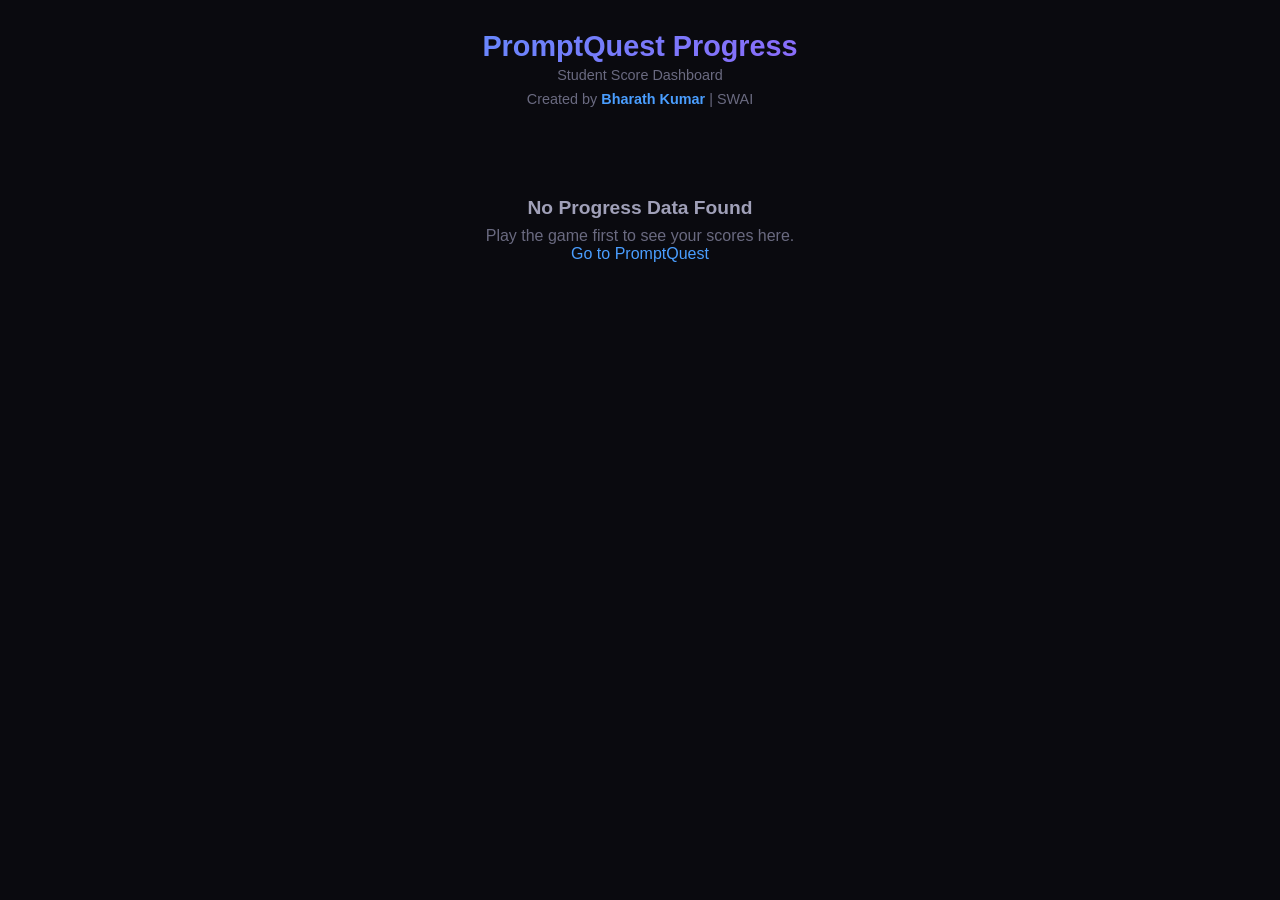
==== dashboard.html @ 4852182b "feat: add student progress dashboard (dashboard.html) - Shows all 20 levels with stars and completio" ====
<!DOCTYPE html>
<html lang="en">
<head>
    <meta charset="UTF-8">
    <meta name="viewport" content="width=device-width, initial-scale=1.0">
    <title>PromptQuest - Student Progress Dashboard</title>
    <style>
        :root {
            --bg-primary: #0a0a0f;
            --bg-secondary: #12121a;
            --bg-card: #1a1a2e;
            --text-primary: #e8e8f0;
            --text-secondary: #a0a0b8;
            --text-muted: #6a6a80;
            --accent-blue: #4a9eff;
            --accent-purple: #a855f7;
            --accent-green: #22c55e;
            --accent-orange: #f59e0b;
            --accent-red: #ef4444;
            --border-color: #2a2a40;
            --radius: 12px;
            --radius-sm: 8px;
        }

        * { margin: 0; padding: 0; box-sizing: border-box; }

        body {
            font-family: -apple-system, BlinkMacSystemFont, 'Segoe UI', Roboto, sans-serif;
            background: var(--bg-primary);
            color: var(--text-primary);
            min-height: 100vh;
            padding: 30px 20px;
        }

        .dashboard {
            max-width: 900px;
            margin: 0 auto;
        }

        .dash-header {
            text-align: center;
            margin-bottom: 30px;
        }

        .dash-header h1 {
            font-size: 1.8rem;
            background: linear-gradient(135deg, var(--accent-blue), var(--accent-purple));
            -webkit-background-clip: text;
            -webkit-text-fill-color: transparent;
            background-clip: text;
            margin-bottom: 4px;
        }

        .dash-header p {
            color: var(--text-muted);
            font-size: 0.9rem;
        }

        .dash-credit {
            color: var(--text-muted);
            font-size: 0.85rem;
            margin-top: 8px;
        }

        .dash-credit strong {
            color: var(--accent-blue);
        }

        /* Summary Cards */
        .summary-grid {
            display: grid;
            grid-template-columns: repeat(auto-fit, minmax(180px, 1fr));
            gap: 16px;
            margin-bottom: 30px;
        }

        .summary-card {
            background: var(--bg-card);
            border: 1px solid var(--border-color);
            border-radius: var(--radius);
            padding: 20px;
            text-align: center;
        }

        .summary-card .value {
            font-size: 2rem;
            font-weight: 800;
            color: var(--accent-blue);
        }

        .summary-card .label {
            font-size: 0.85rem;
            color: var(--text-muted);
            margin-top: 4px;
        }

        /* Zone Table */
        .zone-section {
            margin-bottom: 30px;
        }

        .zone-section h2 {
            font-size: 1.2rem;
            margin-bottom: 12px;
            color: var(--text-primary);
        }

        .zone-table {
            width: 100%;
            border-collapse: collapse;
            background: var(--bg-card);
            border: 1px solid var(--border-color);
            border-radius: var(--radius);
            overflow: hidden;
        }

        .zone-table th {
            background: var(--bg-secondary);
            padding: 12px 16px;
            text-align: left;
            font-size: 0.8rem;
            color: var(--text-muted);
            text-transform: uppercase;
            letter-spacing: 0.5px;
            border-bottom: 1px solid var(--border-color);
        }

        .zone-table td {
            padding: 12px 16px;
            border-bottom: 1px solid var(--border-color);
            font-size: 0.9rem;
        }

        .zone-table tr:last-child td {
            border-bottom: none;
        }

        .zone-table tr:hover td {
            background: rgba(74, 158, 255, 0.03);
        }

        .level-name {
            color: var(--text-primary);
        }

        .level-stars {
            color: var(--accent-orange);
            letter-spacing: 2px;
            font-size: 1rem;
        }

        .level-status {
            font-size: 0.8rem;
            padding: 3px 10px;
            border-radius: 12px;
            font-weight: 600;
        }

        .level-status.done {
            background: rgba(34, 197, 94, 0.15);
            color: var(--accent-green);
        }

        .level-status.pending {
            background: rgba(106, 106, 128, 0.15);
            color: var(--text-muted);
        }

        /* Actions */
        .dash-actions {
            display: flex;
            gap: 12px;
            justify-content: center;
            margin-top: 30px;
            flex-wrap: wrap;
        }

        .btn {
            padding: 10px 24px;
            border: none;
            border-radius: var(--radius-sm);
            font-size: 0.9rem;
            font-weight: 600;
            cursor: pointer;
            transition: 0.2s ease;
            font-family: inherit;
        }

        .btn-primary {
            background: linear-gradient(135deg, var(--accent-blue), var(--accent-purple));
            color: white;
        }

        .btn-secondary {
            background: var(--bg-card);
            color: var(--text-primary);
            border: 1px solid var(--border-color);
        }

        .btn:hover {
            transform: translateY(-1px);
        }

        /* Empty state */
        .empty-state {
            text-align: center;
            padding: 60px 20px;
            color: var(--text-muted);
        }

        .empty-state h3 {
            font-size: 1.2rem;
            margin-bottom: 8px;
            color: var(--text-secondary);
        }

        .empty-state a {
            color: var(--accent-blue);
            text-decoration: none;
        }

        .empty-state a:hover {
            text-decoration: underline;
        }

        /* Print styles */
        @media print {
            body { background: white; color: black; padding: 10px; }
            .dash-header h1 { -webkit-text-fill-color: black; }
            .summary-card .value { color: black; }
            .zone-table th { background: #f0f0f0; color: #333; }
            .zone-table td, .zone-table th { border-color: #ddd; }
            .dash-actions { display: none; }
            .level-stars { color: black; }
        }

        @media (max-width: 640px) {
            .summary-grid { grid-template-columns: repeat(2, 1fr); }
            .zone-table { font-size: 0.8rem; }
            .zone-table th, .zone-table td { padding: 8px 10px; }
        }
    </style>
</head>
<body>
    <div class="dashboard">
        <div class="dash-header">
            <h1>PromptQuest Progress</h1>
            <p>Student Score Dashboard</p>
            <p class="dash-credit">Created by <strong>Bharath Kumar</strong> | SWAI</p>
        </div>

        <div id="dashboard-content">
            <div class="empty-state">
                <h3>No Progress Data Found</h3>
                <p>Play the game first to see your scores here.</p>
                <p><a href="index.html">Go to PromptQuest</a></p>
            </div>
        </div>

        <div class="dash-actions" id="dash-actions" style="display: none;">
            <button class="btn btn-secondary" onclick="window.print()">&#128424; Print / Save PDF</button>
            <button class="btn btn-primary" onclick="window.location.href='index.html'">Back to Game</button>
        </div>
    </div>

    <script>
        // Zone and level data (must match game.js)
        const ZONES = [
            { id: 1, name: "Foundation Valley", icon: "&#127793;" },
            { id: 2, name: "Technique Tower", icon: "&#128295;" },
            { id: 3, name: "Refinement Ridge", icon: "&#128269;" },
            { id: 4, name: "Pitfall Peaks", icon: "&#9888;&#65039;" },
            { id: 5, name: "Mastery Mountain", icon: "&#127942;" }
        ];

        const LEVELS = [
            { id: "1-1", zone: 1, number: 1, title: "What is a Prompt?" },
            { id: "1-2", zone: 1, number: 2, title: "The Clarity Principle" },
            { id: "1-3", zone: 1, number: 3, title: "Adding Context" },
            { id: "1-4", zone: 1, number: 4, title: "The Anatomy of a Prompt" },
            { id: "2-1", zone: 2, number: 1, title: "Role-Based Prompting" },
            { id: "2-2", zone: 2, number: 2, title: "Chain of Thought" },
            { id: "2-3", zone: 2, number: 3, title: "Few-Shot Learning" },
            { id: "2-4", zone: 2, number: 4, title: "Structured Output" },
            { id: "3-1", zone: 3, number: 1, title: "Iterative Refinement" },
            { id: "3-2", zone: 3, number: 2, title: "Prompt Chaining" },
            { id: "3-3", zone: 3, number: 3, title: "System Prompts & Personas" },
            { id: "3-4", zone: 3, number: 4, title: "Handling Edge Cases" },
            { id: "4-1", zone: 4, number: 1, title: "Common Mistakes" },
            { id: "4-2", zone: 4, number: 2, title: "Hallucination Prevention" },
            { id: "4-3", zone: 4, number: 3, title: "Over vs Under-prompting" },
            { id: "4-4", zone: 4, number: 4, title: "Security & Ethics" },
            { id: "5-1", zone: 5, number: 1, title: "Business Use Cases" },
            { id: "5-2", zone: 5, number: 2, title: "Code Generation" },
            { id: "5-3", zone: 5, number: 3, title: "Multi-step Workflows" },
            { id: "5-4", zone: 5, number: 4, title: "The Perfect Prompt Challenge" }
        ];

        function loadProgress() {
            try {
                const saved = localStorage.getItem('promptquest_progress');
                if (saved) return JSON.parse(saved);
            } catch(e) {}
            return null;
        }

        function renderDashboard() {
            const data = loadProgress();
            const container = document.getElementById('dashboard-content');
            const actions = document.getElementById('dash-actions');

            if (!data || !data.progress || Object.keys(data.progress).length === 0) {
                container.innerHTML = `
                    <div class="empty-state">
                        <h3>No Progress Data Found</h3>
                        <p>Play the game first to see your scores here.</p>
                        <p><a href="index.html">Go to PromptQuest</a></p>
                    </div>`;
                actions.style.display = 'none';
                return;
            }

            const progress = data.progress;
            const totalStars = data.totalStars || 0;
            const levelsCompleted = data.levelsCompleted || 0;
            const maxStars = 60;
            const percentage = Math.round((totalStars / maxStars) * 100);

            let html = '';

            // Summary cards
            html += '<div class="summary-grid">';
            html += `<div class="summary-card"><div class="value">${levelsCompleted}/20</div><div class="label">Levels Completed</div></div>`;
            html += `<div class="summary-card"><div class="value">${totalStars}/${maxStars}</div><div class="label">Stars Earned</div></div>`;
            html += `<div class="summary-card"><div class="value">${percentage}%</div><div class="label">Score</div></div>`;
            html += '</div>';

            // Zone tables
            ZONES.forEach(zone => {
                const zoneLevels = LEVELS.filter(l => l.zone === zone.id);
                const zoneStars = zoneLevels.reduce((sum, l) => sum + (progress[l.id]?.stars || 0), 0);
                const zoneMax = zoneLevels.length * 3;
                const zoneCompleted = zoneLevels.filter(l => progress[l.id]?.completed).length;

                html += `<div class="zone-section">`;
                html += `<h2>${zone.icon} ${zone.name} -- ${zoneCompleted}/${zoneLevels.length} levels, ${zoneStars}/${zoneMax} stars</h2>`;
                html += `<table class="zone-table">`;
                html += `<tr><th>#</th><th>Level</th><th>Stars</th><th>Status</th></tr>`;

                zoneLevels.forEach(level => {
                    const p = progress[level.id];
                    const stars = p ? '★'.repeat(p.stars) + '☆'.repeat(3 - p.stars) : '☆☆☆';
                    const status = p?.completed
                        ? `<span class="level-status done">Completed</span>`
                        : `<span class="level-status pending">Not started</span>`;

                    html += `<tr>
                        <td>${level.number}</td>
                        <td class="level-name">${level.title}</td>
                        <td class="level-stars">${stars}</td>
                        <td>${status}</td>
                    </tr>`;
                });

                html += `</table></div>`;
            });

            container.innerHTML = html;
            actions.style.display = 'flex';
        }

        // Load on page load
        renderDashboard();
    </script>
</body>
</html>
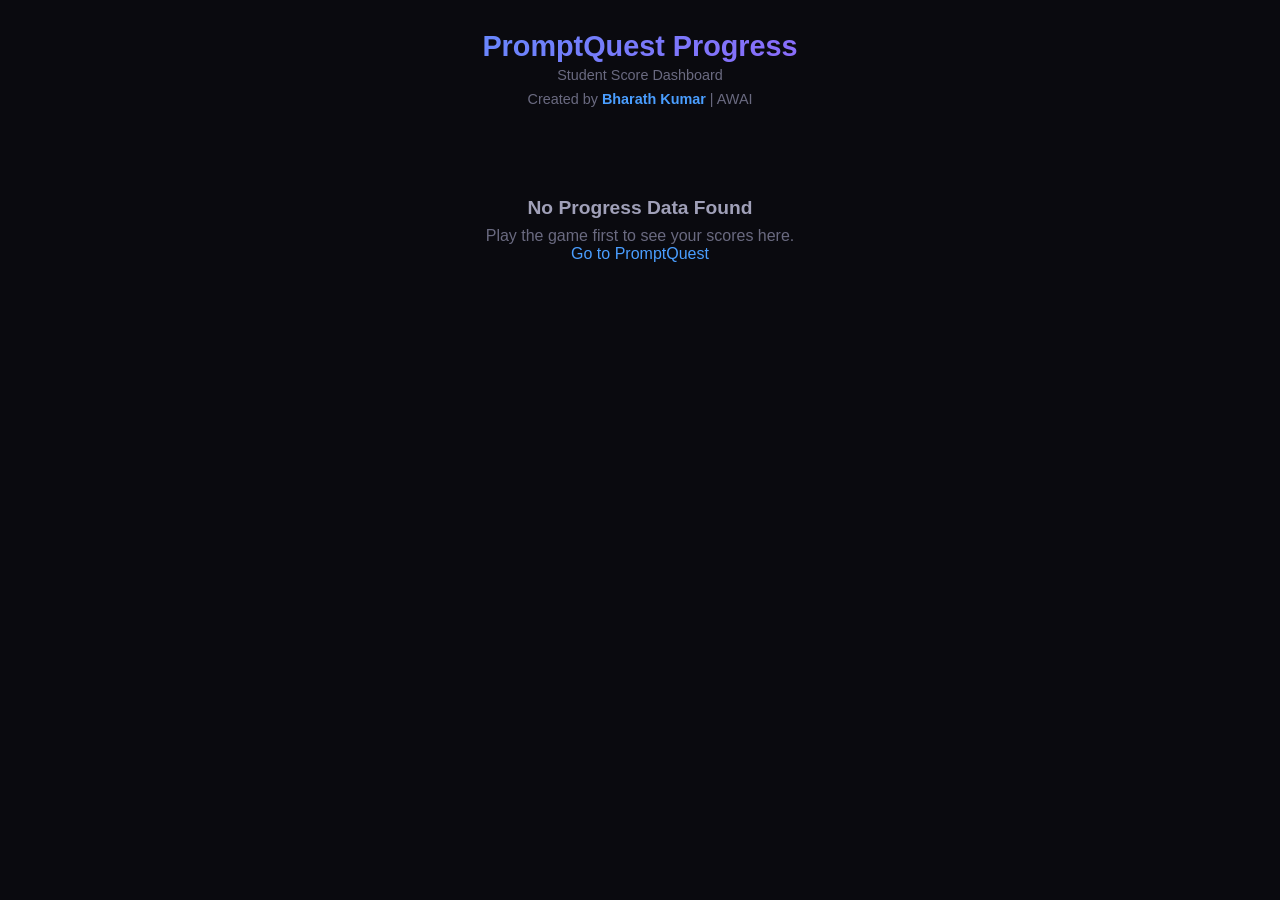
==== commit 7bfd0dd1: "Change branding from SWAI to AWAI (Automate Work with AI)" ====
--- a/dashboard.html
+++ b/dashboard.html
@@ -3,6 +3,7 @@
 <head>
     <meta charset="UTF-8">
     <meta name="viewport" content="width=device-width, initial-scale=1.0">
+    <link rel="icon" href="data:image/svg+xml,<svg xmlns='http://www.w3.org/2000/svg' viewBox='0 0 100 100'><rect fill='%234a9eff' width='100' height='100' rx='20'/><text x='50' y='65' font-size='60' font-weight='bold' fill='white' text-anchor='middle' font-family='Arial'>⚡</text></svg>" type="image/svg+xml">
     <title>PromptQuest - Student Progress Dashboard</title>
     <style>
         :root {
@@ -246,7 +247,7 @@
         <div class="dash-header">
             <h1>PromptQuest Progress</h1>
             <p>Student Score Dashboard</p>
-            <p class="dash-credit">Created by <strong>Bharath Kumar</strong> | SWAI</p>
+            <p class="dash-credit">Created by <strong>Bharath Kumar</strong> | AWAI</p>
         </div>
 
         <div id="dashboard-content">
